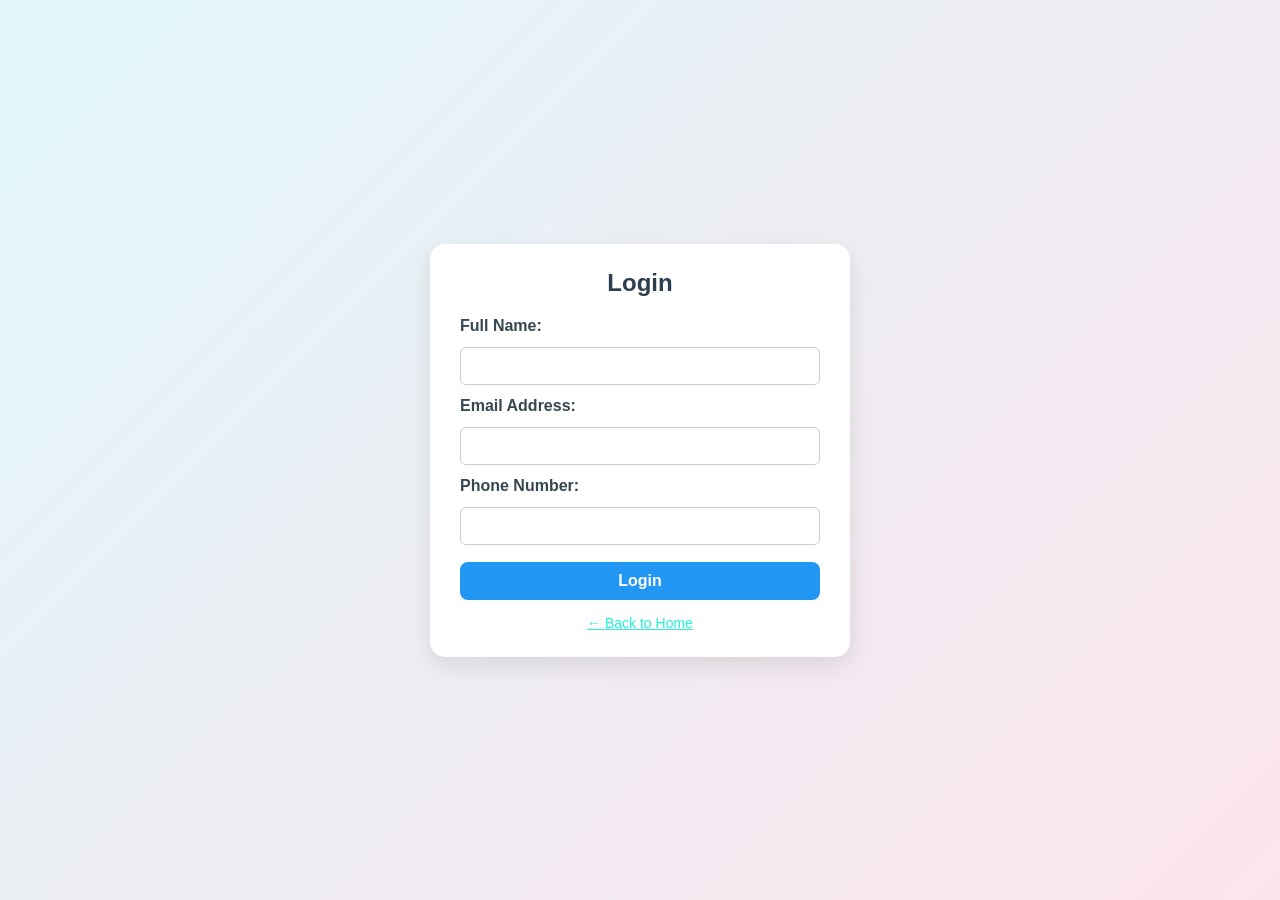
==== login.html @ 0deb1510 "Day 2 Assesment" ====
<!DOCTYPE html>
<html lang="en">
<head>
    <meta charset="UTF-8">
    <meta name="viewport" content="width=device-width, initial-scale=1.0">
    <title>Login | My Website</title>
    <link rel="stylesheet" href="style.css">
</head>
<body class="login-body">
    <div class="card">
        <div class="form">
            <h2>Login</h2>
            <form action="" class="field">
                <label for="name">Full Name:</label>
                <input type="text" id="name" name="name" required>

                <label for="email">Email Address:</label>
                <input type="email" id="email" name="email" required>

                <label for="phone">Phone Number:</label>
                <input type="tel" id="phone" name="phone" required>

                <input type="submit" value="Login">
            </form>

            <a href="index.html" class="back-home-link">← Back to Home</a>
        </div>
    </div>
</body>
</html>
---- style.css ----
* {
    box-sizing: border-box;
    margin: 0;
    padding: 0;
    font-family: "Poppins", Arial, sans-serif;
}

.home-body,
.login-body {
    background: linear-gradient(135deg, #e0f7fa, #fce4ec);
    min-height: 100vh;
}

.home-body {
    display: flex;
    flex-direction: column;
    justify-content: space-between;
    align-items: center;
}

.container {
    width: 90%;
    max-width: 900px;
    background-color: #ffffff;
    border-radius: 12px;
    box-shadow: 0 6px 25px rgba(0, 0, 0, 0.1);
    overflow: hidden;
    position: relative;
    margin-top: 30px;
    margin-bottom: 80px;
}

.header {
    background-color: #2196f3;
    color: white;
    text-align: center;
    padding: 40px 20px;
    border-bottom: 5px solid #1976d2;
    position: relative;
}

.title {
    font-size: 30px;
    margin-bottom: 10px;
}

.subtitle {
    font-size: 16px;
}

.main-content {
    text-align: center;
    padding: 50px 20px;
    position: relative;
}

.section-title {
    color: #2c3e50;
    font-size: 22px;
    margin-bottom: 25px;
}

.home-login-btn {
    display: inline-block;
    background-color: #2196f3;
    color: white;
    text-decoration: none;
    font-weight: 600;
    padding: 12px 25px;
    border-radius: 8px;
    box-shadow: 0 6px 15px rgba(33, 150, 243, 0.3);
    transition: all 0.3s ease;
    position: relative;
    top: 10px;
}

.home-login-btn:hover {
    background-color: #1976d2;
    box-shadow: 0 8px 20px rgba(25, 118, 210, 0.4);
}

.footer {
    background-color: #2c3e50;
    color: white;
    text-align: center;
    padding: 15px;
    border-top: 5px solid #1a252f;
    position: fixed;
    bottom: 0;
    left: 0;
    width: 100%;
}

.login-body {
    display: flex;
    justify-content: center;
    align-items: center;
}

.card {
    background: #ffffff;
    width: 90%;
    max-width: 420px;
    border-radius: 15px;
    box-shadow: 0 8px 25px rgba(0, 0, 0, 0.1);
    padding: 25px 30px;
    position: relative;
}

.form h2 {
    text-align: center;
    color: #2c3e50;
    margin-bottom: 20px;
}

.field {
    display: flex;
    flex-direction: column;
    gap: 12px;
}

.field label {
    font-weight: 600;
    color: #37474f;
}

.field input[type="text"],
.field input[type="email"],
.field input[type="tel"] {
    width: 100%;
    padding: 10px 12px;
    border: 1.5px solid #ccc;
    border-radius: 6px;
    outline: none;
    font-size: 14px;
    transition: 0.3s ease;
    display: block;
    box-sizing: border-box;
}

.field input[type="text"]:focus,
.field input[type="email"]:focus,
.field input[type="tel"]:focus {
    border-color: #2196f3;
    box-shadow: 0 0 6px rgba(33, 150, 243, 0.3);
}

input[type="submit"] {
    width: 100%;
    background-color: #2196f3;
    color: white;
    font-size: 16px;
    font-weight: 600;
    padding: 10px;
    border: none;
    border-radius: 8px;
    cursor: pointer;
    transition: 0.3s ease;
    margin-top: 5px;
}

input[type="submit"]:hover {
    background-color: #1976d2;
    box-shadow: 0 4px 10px rgba(25, 118, 210, 0.3);
}

.back-home-link {
    display: inline-block;
    margin-top: 15px;
    font-size: 14px;
    color: #21f3d7;
    font-weight: 500;
    text-align: center;
    width: 100%;
}

.back-home-link:hover {
    text-decoration: underline;
}

@media (max-width: 600px) {
    .title {
        font-size: 24px;
    }
    .section-title {
        font-size: 18px;
    }
    .home-login-btn {
        padding: 10px 20px;
        font-size: 14px;
    }
    .card {
        width: 92%;
        padding: 20px;
    }
}
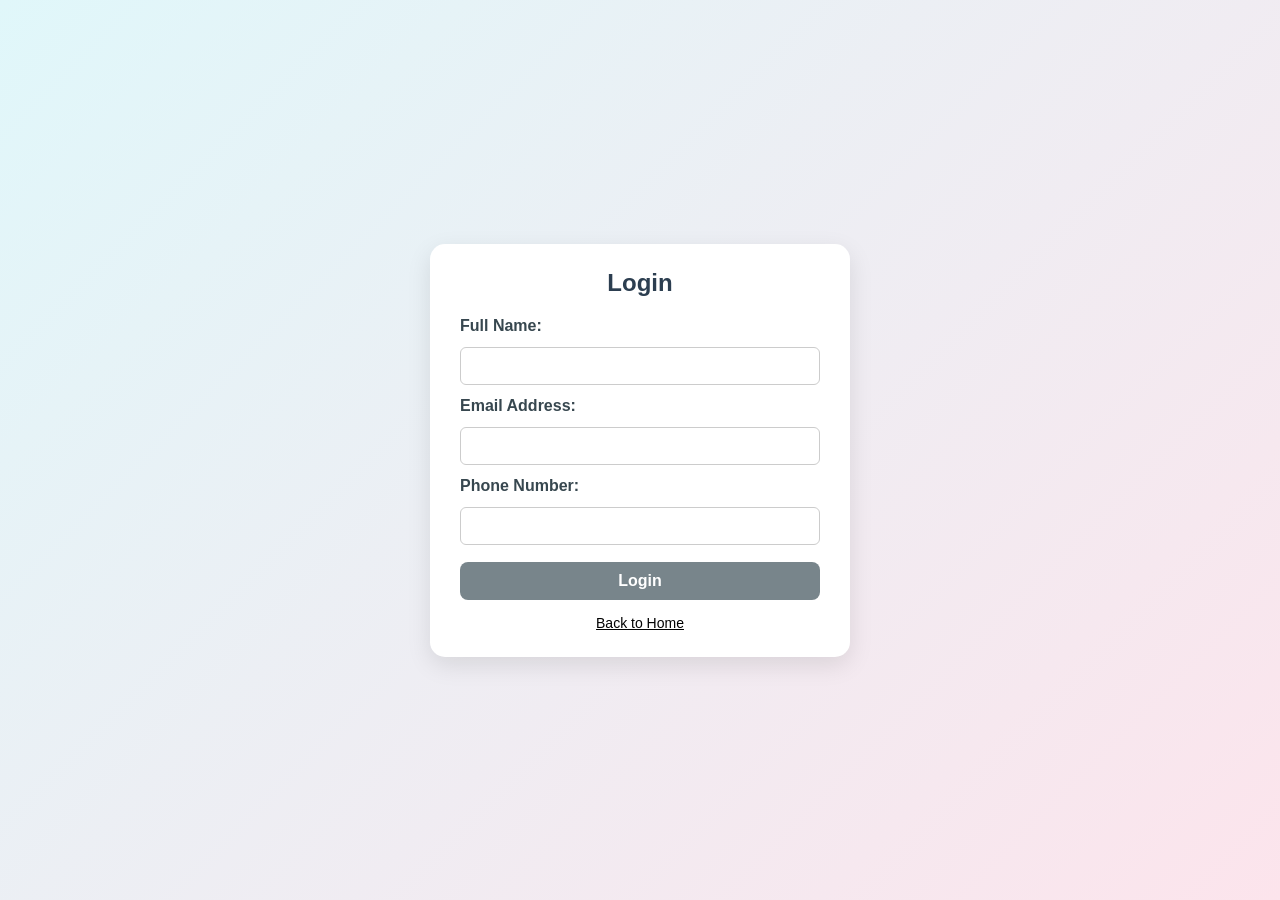
==== commit 62f914b6: "Style CSS" ====
--- a/login.html
+++ b/login.html
@@ -23,7 +23,7 @@
                 <input type="submit" value="Login">
             </form>
 
-            <a href="index.html" class="back-home-link">← Back to Home</a>
+            <a href="index.html" class="back-home-link"> Back to Home</a>
         </div>
     </div>
 </body>
--- a/style.css
+++ b/style.css
@@ -31,11 +31,11 @@
 }
 
 .header {
-    background-color: #2196f3;
+    background-color: #92999e;
     color: white;
     text-align: center;
     padding: 40px 20px;
-    border-bottom: 5px solid #1976d2;
+    border-bottom: 5px solid #f1f8ff;
     position: relative;
 }
 
@@ -62,21 +62,21 @@
 
 .home-login-btn {
     display: inline-block;
-    background-color: #2196f3;
+    background-color: #63717c;
     color: white;
     text-decoration: none;
     font-weight: 600;
     padding: 12px 25px;
     border-radius: 8px;
-    box-shadow: 0 6px 15px rgba(33, 150, 243, 0.3);
+    box-shadow: 0 6px 15px rgba(235, 240, 245, 0.3);
     transition: all 0.3s ease;
     position: relative;
     top: 10px;
 }
 
 .home-login-btn:hover {
-    background-color: #1976d2;
-    box-shadow: 0 8px 20px rgba(25, 118, 210, 0.4);
+    background-color: #4d535a;
+    box-shadow: 0 8px 20px rgba(143, 152, 161, 0.4);
 }
 
 .footer {
@@ -141,13 +141,13 @@
 .field input[type="text"]:focus,
 .field input[type="email"]:focus,
 .field input[type="tel"]:focus {
-    border-color: #2196f3;
+    border-color: #61676b;
     box-shadow: 0 0 6px rgba(33, 150, 243, 0.3);
 }
 
 input[type="submit"] {
     width: 100%;
-    background-color: #2196f3;
+    background-color: #78858b;
     color: white;
     font-size: 16px;
     font-weight: 600;
@@ -160,7 +160,7 @@
 }
 
 input[type="submit"]:hover {
-    background-color: #1976d2;
+    background-color: #3f4246;
     box-shadow: 0 4px 10px rgba(25, 118, 210, 0.3);
 }
 
@@ -168,7 +168,7 @@
     display: inline-block;
     margin-top: 15px;
     font-size: 14px;
-    color: #21f3d7;
+    color: #020202;
     font-weight: 500;
     text-align: center;
     width: 100%;
